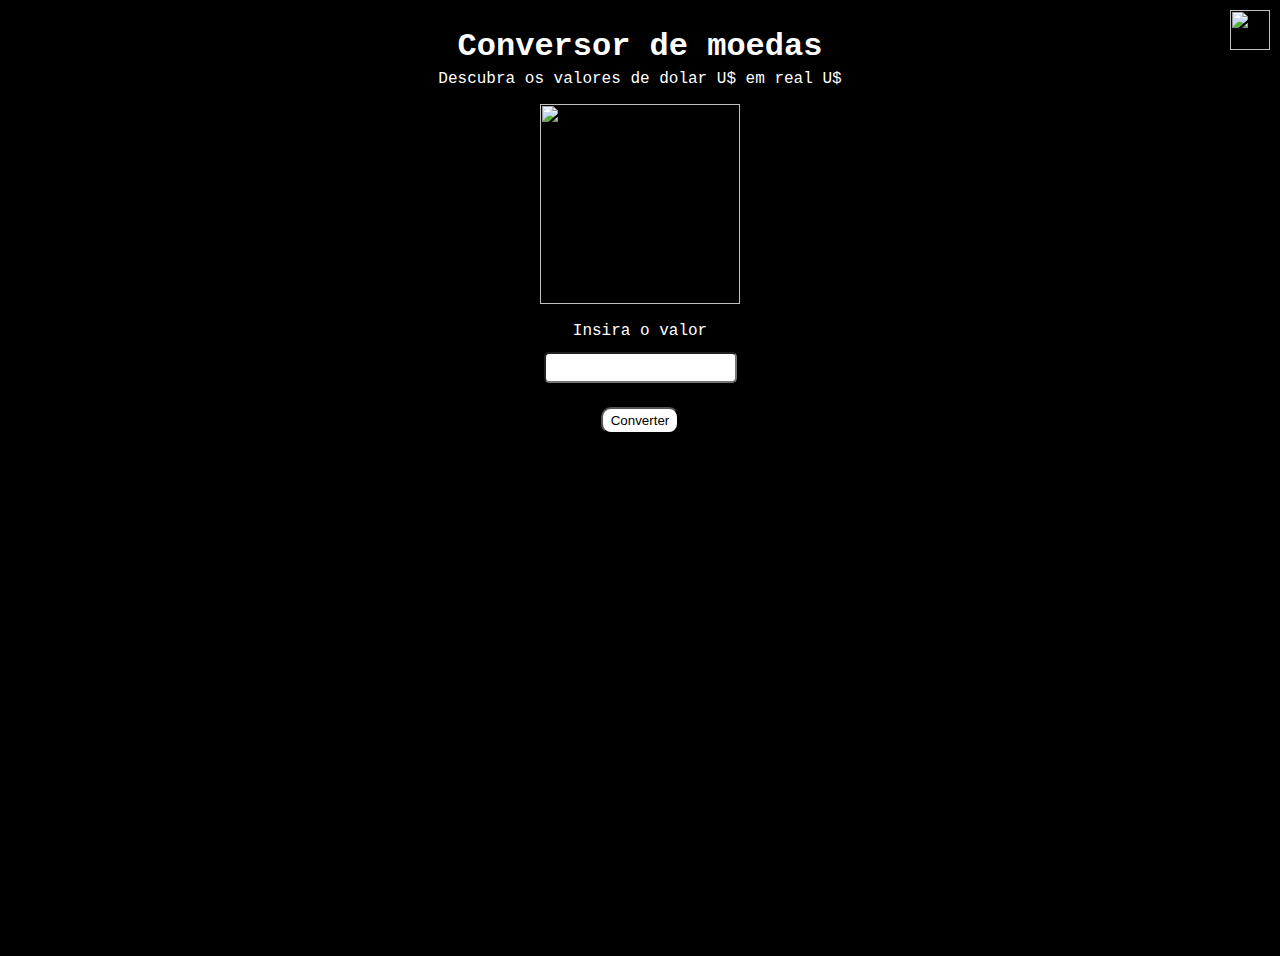
==== aula-02/index.html @ bef59295 "Adiciona aula 02" ====
<html>
    <head>
        <title> Imersão Dev Alura - Aula 02</title>
        <link rel="stylesheet" href="style.css">
    </head>
    <body>
        <div class="container">
            <h1 class="page-title">
                Conversor de moedas
            </h1>
            <p class="page-subtitle">
                Descubra os valores de dolar U$ em real U$
            </p>
            <img src="https://www.alura.com.br/assets/img/imersoes/dev-2021/logo-imersao-conversor-de-moedas.svg" class="page-logo" alt=""><br><br>
            <label for="moeda">Insira o valor</label><br>
            <input type="number" id="valor" size="2" /><br>
            <button type="submit" onclick="Converter()">Converter</button>
            <h2 id="valorConvertido"></h2>
      </div>
      <a href="https://alura.com.br/" target="_blank">
        <img src="https://www.alura.com.br/assets/img/home/alura-logo.svg" alt="" class="alura-logo">
      </a>
      <script src="index.js"></script>
  </body>
</html>
---- aula-02/style.css ----
body {
    font-family: "Roboto Mono", monospace;
    min-height: 400px;
    background-image: url("https://www.alura.com.br/assets/img/imersoes/dev-2021/dia-1-conversor-de-moedas.png");
    background-color: #000000;
    background-size: 100vh;
    background-position: center bottom;
    background-repeat: no-repeat;
  }
  
  .container {
    text-align: center;
    padding: 20px;
    height: 100vh;
  }
  
  .page-title {
    color: #ffffff;
    margin: 0 0 5px;
  }
  
  .page-subtitle {
    color: #ffffff;
    margin-top: 5px;
  }
  
  .page-logo {
    width: 200px;
  }
  
  .alura-logo {
    width: 40px;
    position: absolute;
    top: 10px;
    right: 10px;
  }
  
  input {
    margin: 12px;
    padding: 6px;
    border-radius: 5px;
  }
  
  label {
    color: white;
  }
  
  button {
    margin-top: 12px;
    padding: 4px 8px;
    border-radius: 10px;
    background: #ffffff;
  }
  
  h2 {
    color: #ffffff;
    font-size: 30px;
  }
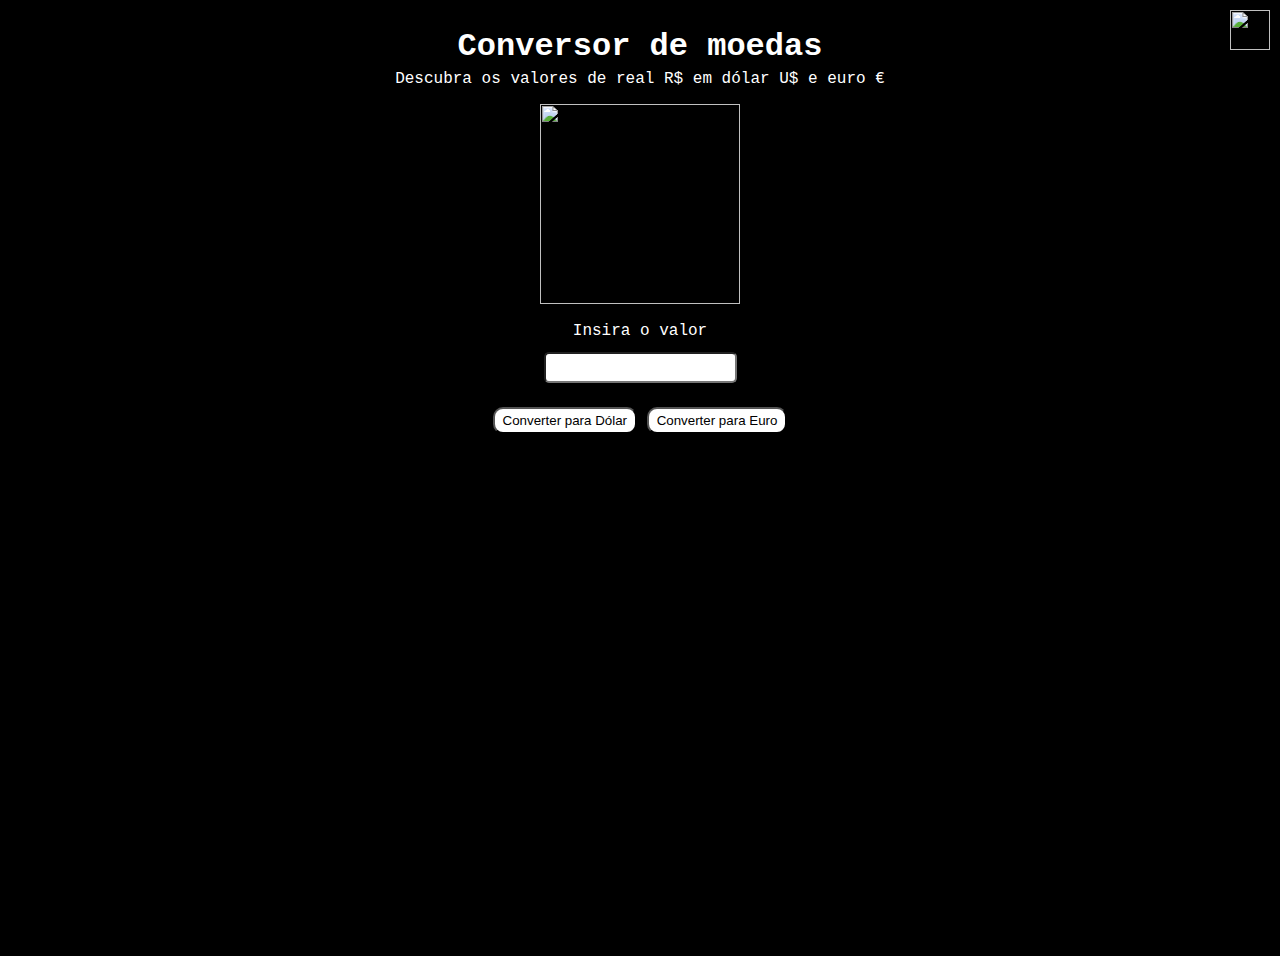
==== commit 3bd8a831: "Adiciona desafios da aula 02" ====
--- a/aula-02/index.html
+++ b/aula-02/index.html
@@ -9,13 +9,15 @@
                 Conversor de moedas
             </h1>
             <p class="page-subtitle">
-                Descubra os valores de dolar U$ em real U$
+                Descubra os valores de real R$ em dólar U$ e euro €
             </p>
             <img src="https://www.alura.com.br/assets/img/imersoes/dev-2021/logo-imersao-conversor-de-moedas.svg" class="page-logo" alt=""><br><br>
             <label for="moeda">Insira o valor</label><br>
             <input type="number" id="valor" size="2" /><br>
-            <button type="submit" onclick="Converter()">Converter</button>
+            <button type="submit" onclick="ConverterDolarEuro('dolar')">Converter para Dólar</button>
+            <button type="submit" onclick="ConverterDolarEuro('euros')">Converter para Euro</button>
             <h2 id="valorConvertido"></h2>
+            <h2 id="valorBitcoin"></h2>
       </div>
       <a href="https://alura.com.br/" target="_blank">
         <img src="https://www.alura.com.br/assets/img/home/alura-logo.svg" alt="" class="alura-logo">
